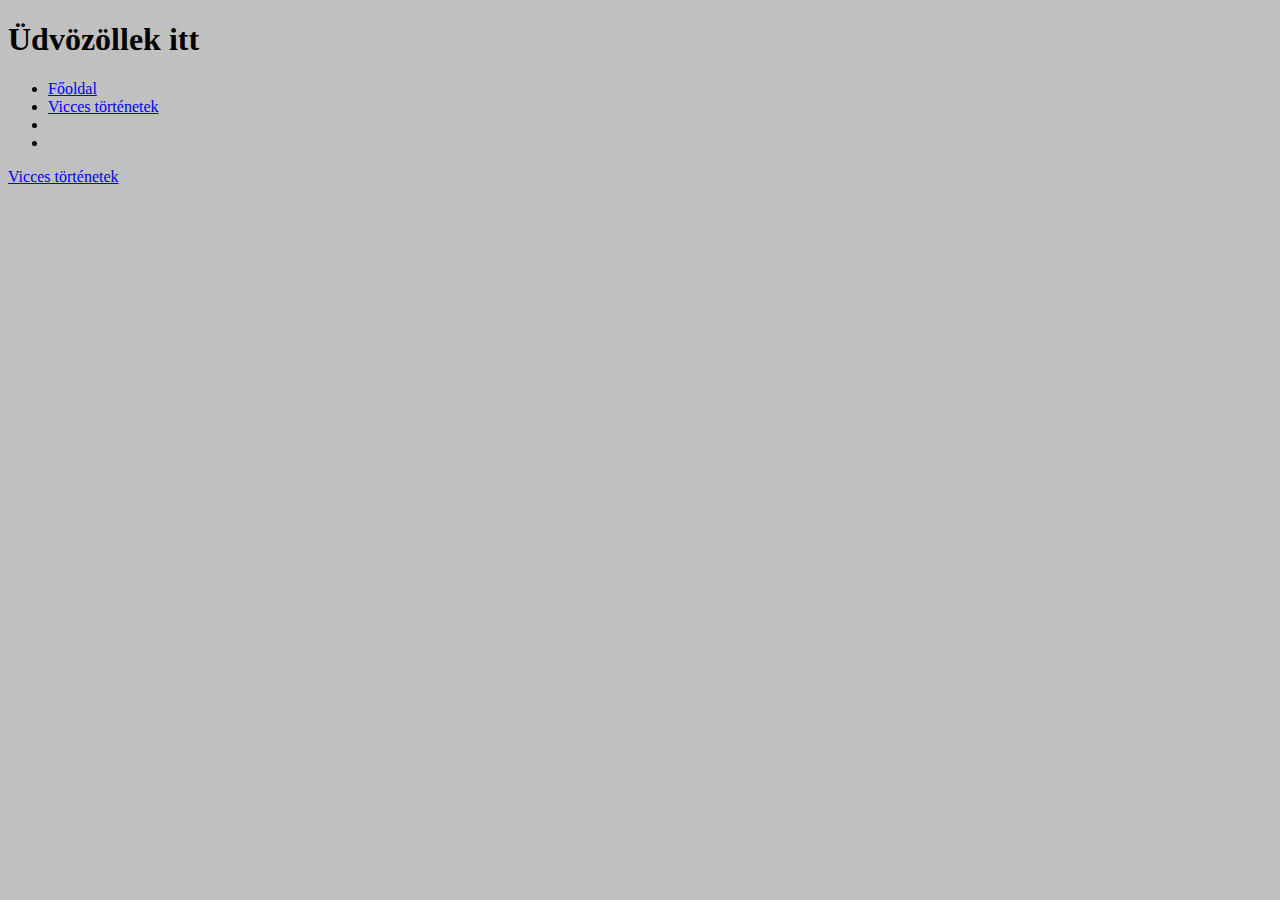
==== index.html @ 17242f5c "weboldalak létrehozása" ====
<!DOCTYPE html>
<html lang="hu">
<head>
    <meta charset="UTF-8">
    <meta http-equiv="X-UA-Compatible" content="IE=edge">
    <meta name="description" content="Cicás oldal">
  <meta name="keywords" content="Cica, Cicák, Cicusok, Kiscicák">
  <meta name="author" content="Kerék Ádám, Kertész Krisztán">
    <meta name="viewport" content="width=device-width, initial-scale=1.0">
    <link rel="stylesheet" href="style.css">
    <title>Kiscicák rajongói</title>
</head>
<body>
    <h1>Üdvözöllek itt</h1>
    <ul>
        <li><a href="index.html">Főoldal</a></li>
        <li><a href="viccestortenetek.html">Vicces történetek</a></li>
        <li><a href=""></a></li>
        <li><a href=""></a></li>
      </ul>
    <a href="viccestortenetek.html">Vicces történetek</a>
    
</body>
</html>
---- style.css ----
body{
    background-color: silver;
    
}
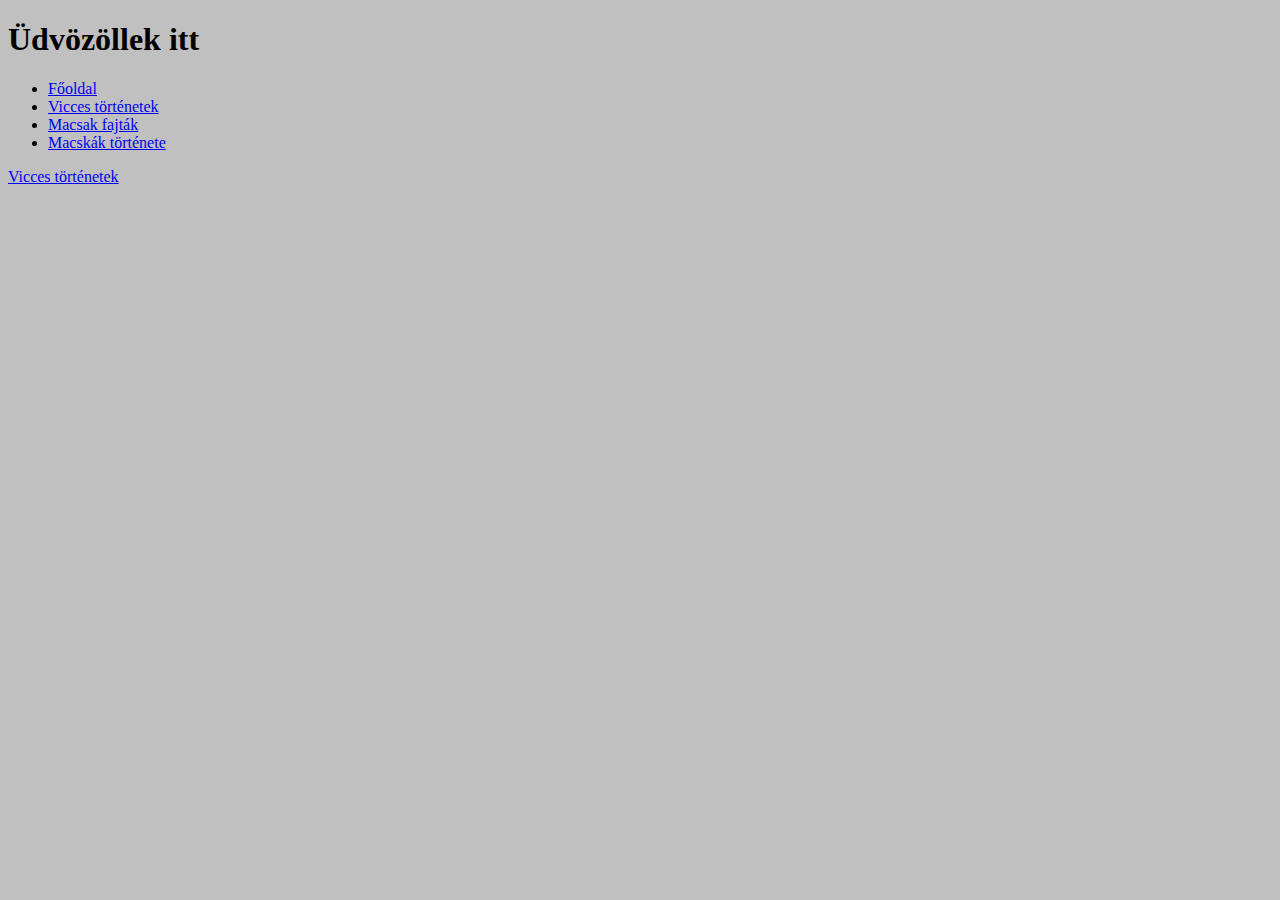
==== commit 7567f8fe: "Menü" ====
--- a/index.html
+++ b/index.html
@@ -15,8 +15,8 @@
     <ul>
         <li><a href="index.html">Főoldal</a></li>
         <li><a href="viccestortenetek.html">Vicces történetek</a></li>
-        <li><a href=""></a></li>
-        <li><a href=""></a></li>
+        <li><a href="macskafajtak.html">Macsak fajták</a></li>
+        <li><a href="macskaktortenete.html">Macskák története</a></li>
       </ul>
     <a href="viccestortenetek.html">Vicces történetek</a>
     
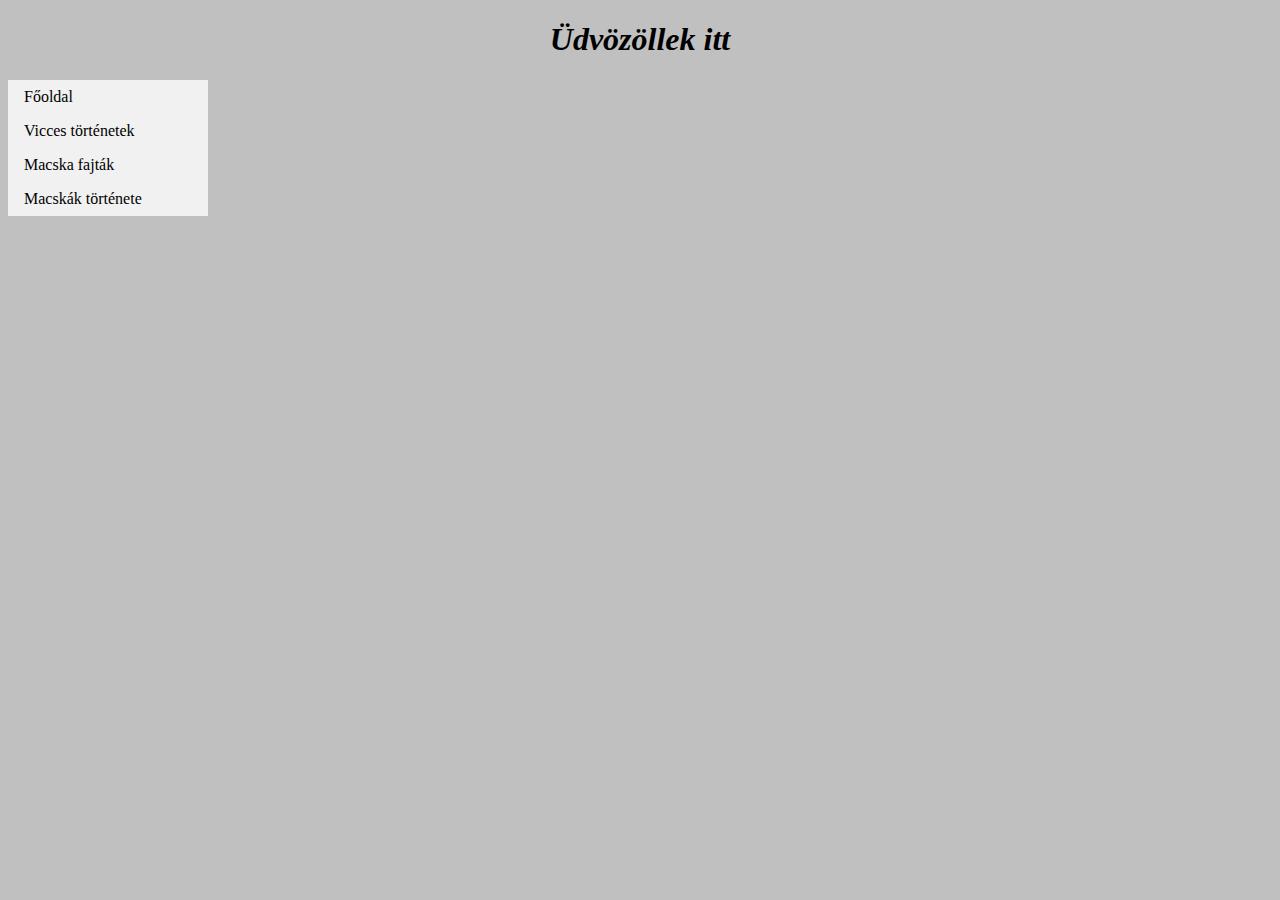
==== commit a675341f: "sas" ====
--- a/index.html
+++ b/index.html
@@ -12,13 +12,13 @@
 </head>
 <body>
     <h1>Üdvözöllek itt</h1>
-    <ul>
-        <li><a href="index.html">Főoldal</a></li>
-        <li><a href="viccestortenetek.html">Vicces történetek</a></li>
-        <li><a href="macskafajtak.html">Macsak fajták</a></li>
-        <li><a href="macskaktortenete.html">Macskák története</a></li>
-      </ul>
-    <a href="viccestortenetek.html">Vicces történetek</a>
+    <header><ul>
+      <li><a href="index.html">Főoldal</a></li>
+      <li><a href="viccestortenetek.html">Vicces történetek</a></li>
+      <li><a href="macskafajtak.html">Macska fajták</a></li>
+      <li><a href="macskaktortenete.html">Macskák története</a></li>
+  </ul></header>
+  
     
 </body>
 </html>--- a/style.css
+++ b/style.css
@@ -1,4 +1,40 @@
 body{
     background-color: silver;
-    
-}+
+}
+ul {
+    list-style-type: none;
+    margin: 0;
+    padding: 0;
+    width: 200px;
+    background-color: #f1f1f1;
+  }
+  
+  li a {
+    display: block;
+    color: #000;
+    padding: 8px 16px;
+    text-decoration: none;
+  }
+  
+  /* Change the link color on hover */
+  li a:hover {
+    background-color: #555;
+    color: white;
+  }
+  #macskaskep{
+    margin-right: 5%;
+    width: 25%;
+    height: 25%;
+    float: right;
+    border: 1px solid black;
+    box-shadow: 0 0 15 gray;
+  }
+  #video{
+    width: 60%;
+    height: 60%;
+  }
+  h1{
+    text-align: center;
+    font-style: italic;
+  }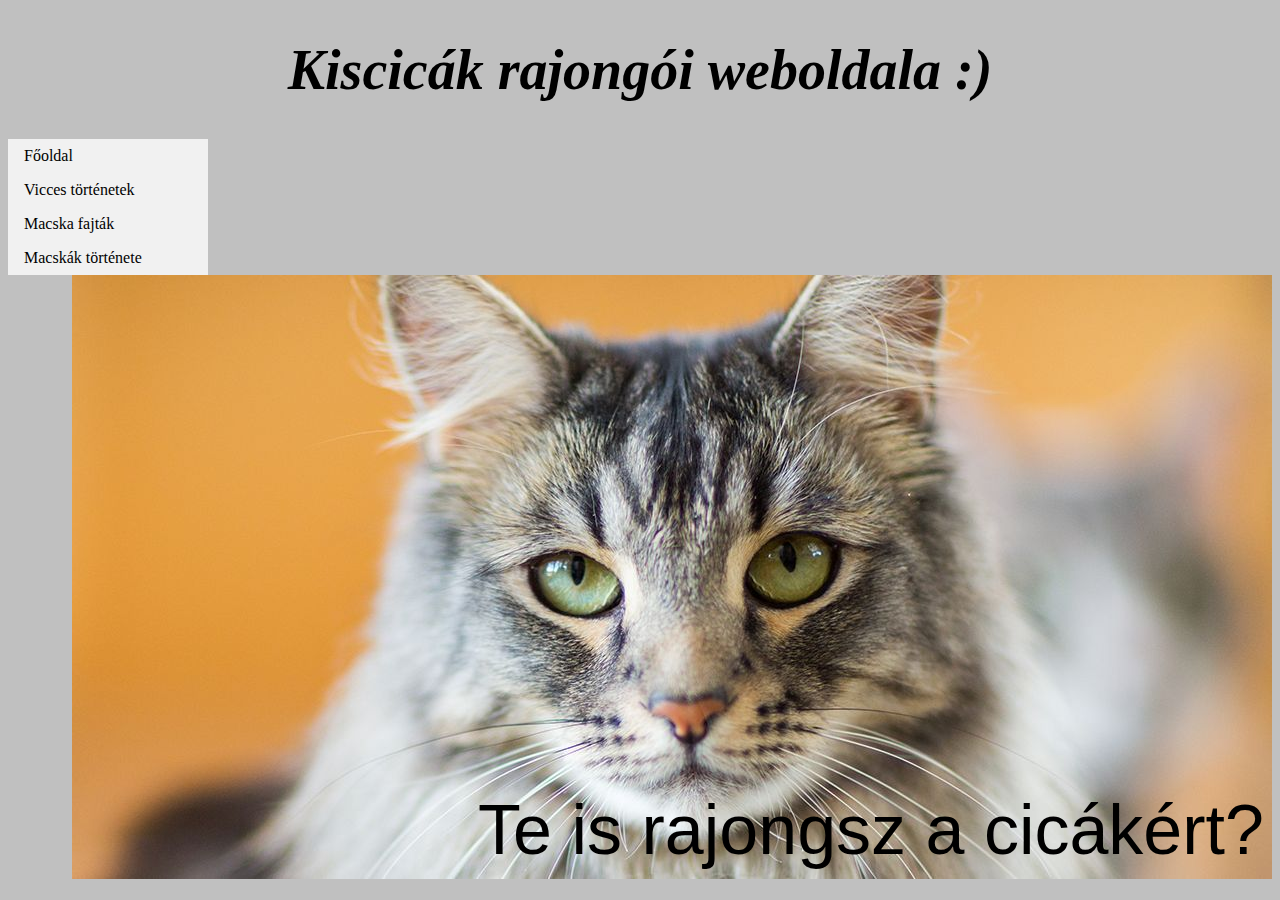
==== commit 5abca16c: "sas" ====
--- a/index.html
+++ b/index.html
@@ -11,13 +11,16 @@
     <title>Kiscicák rajongói</title>
 </head>
 <body>
-    <h1>Üdvözöllek itt</h1>
+    <h1>Kiscicák rajongói weboldala :)</h1>
     <header><ul>
       <li><a href="index.html">Főoldal</a></li>
       <li><a href="viccestortenetek.html">Vicces történetek</a></li>
       <li><a href="macskafajtak.html">Macska fajták</a></li>
       <li><a href="macskaktortenete.html">Macskák története</a></li>
   </ul></header>
+    <img id="fooldalkep" src="fooldal.jpg" alt="Szürke színű macska">
+    <p class="bottom-left">Te is rajongsz a cicákért?</p>
+    <p></p>
   
     
 </body>
--- a/style.css
+++ b/style.css
@@ -17,7 +17,6 @@
     text-decoration: none;
   }
   
-  /* Change the link color on hover */
   li a:hover {
     background-color: #555;
     color: white;
@@ -37,4 +36,15 @@
   h1{
     text-align: center;
     font-style: italic;
+    font-size: 350%;
+  }
+  #fooldalkep{
+    float: right;
+  }
+  .bottom-left {
+    position: absolute;
+    bottom: -40px;
+    right: 16px;
+    font-size: 70px;
+    font-family: 'Lucida Sans', 'Lucida Sans Regular', 'Lucida Grande', 'Lucida Sans Unicode', Geneva, Verdana, sans-serif;
   }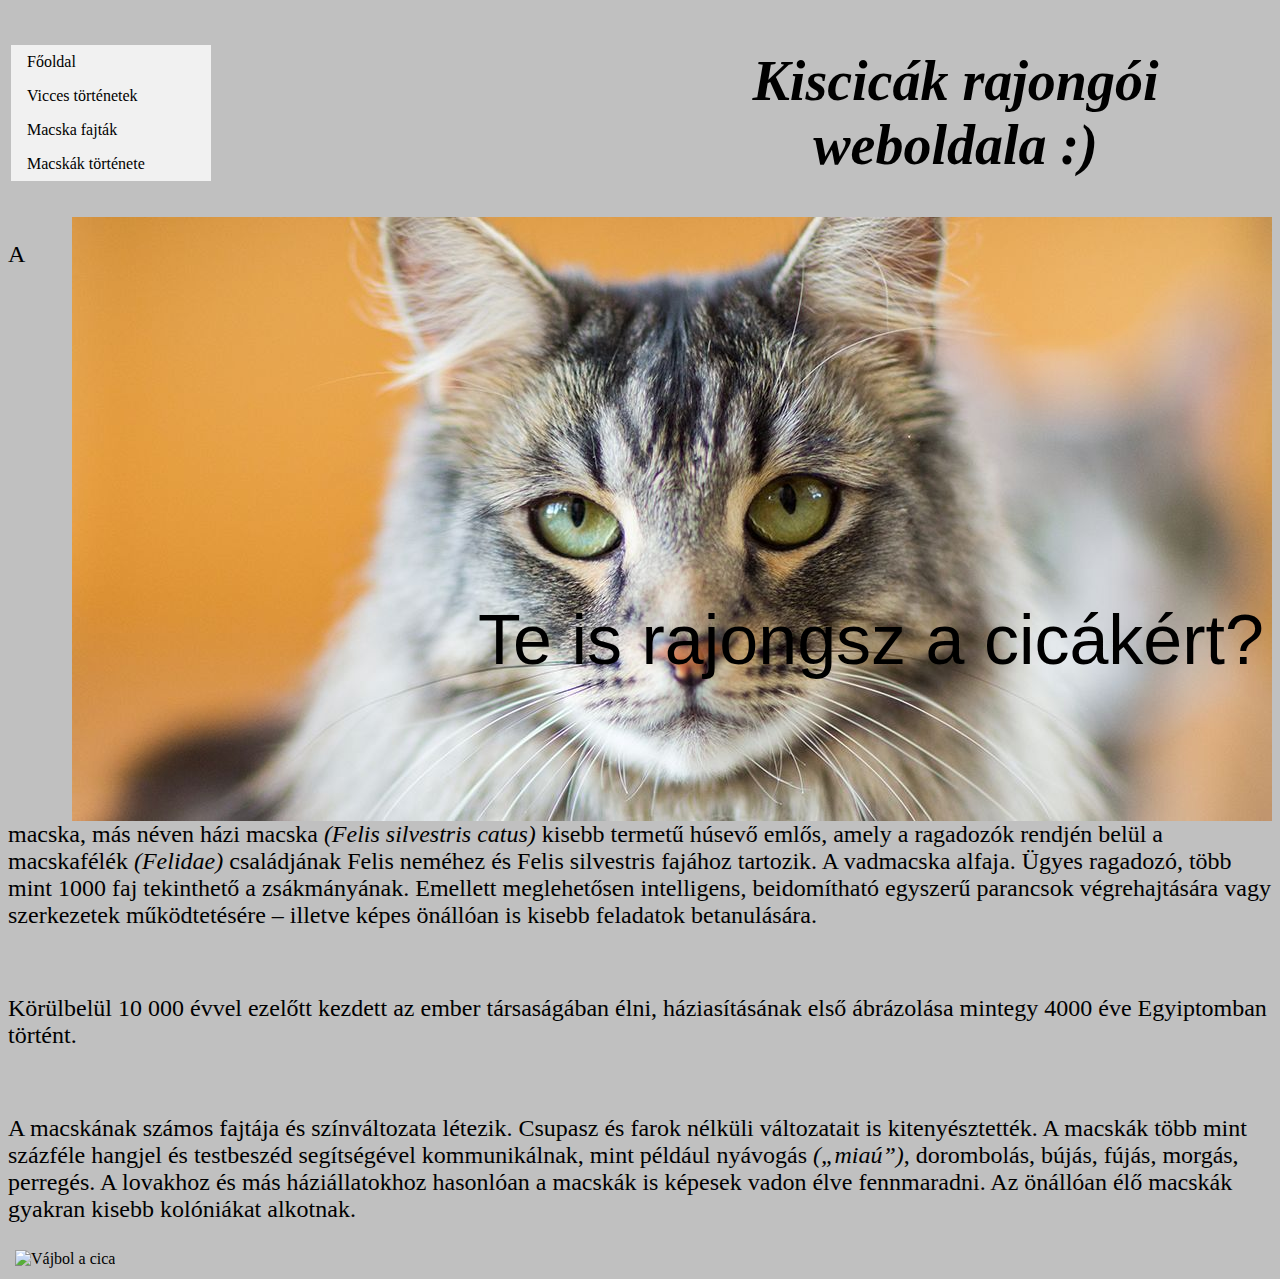
==== commit b7a4a5b9: "asas" ====
--- a/index.html
+++ b/index.html
@@ -11,17 +11,33 @@
     <title>Kiscicák rajongói</title>
 </head>
 <body>
-    <h1>Kiscicák rajongói weboldala :)</h1>
-    <header><ul>
-      <li><a href="index.html">Főoldal</a></li>
-      <li><a href="viccestortenetek.html">Vicces történetek</a></li>
-      <li><a href="macskafajtak.html">Macska fajták</a></li>
-      <li><a href="macskaktortenete.html">Macskák története</a></li>
-  </ul></header>
+  <header id="fejlec">  
+  <table>
+    <tr>
+      <td><ul>
+        <li><a href="index.html">Főoldal</a></li>
+        <li><a href="viccestortenetek.html">Vicces történetek</a></li>
+        <li><a href="macskafajtak.html">Macska fajták</a></li>
+        <li><a href="macskaktortenete.html">Macskák története</a></li>
+      </ul></td>
+      <td>
+        <h1>Kiscicák rajongói weboldala :)</h1>
+         </td>
+    </tr>
+  </table>
+</header>
     <img id="fooldalkep" src="fooldal.jpg" alt="Szürke színű macska">
     <p class="bottom-left">Te is rajongsz a cicákért?</p>
-    <p></p>
-  
-    
-</body>
+    <p class="foszoveg">A macska, más néven házi macska <span class="dolt">(Felis silvestris catus)</span> kisebb termetű húsevő emlős, amely a ragadozók rendjén belül a macskafélék <span class="dolt">(Felidae)</span> családjának Felis neméhez és Felis silvestris fajához tartozik. A vadmacska alfaja. Ügyes ragadozó, több mint 1000 faj tekinthető a zsákmányának. Emellett meglehetősen intelligens, beidomítható egyszerű parancsok végrehajtására vagy szerkezetek működtetésére – illetve képes önállóan is kisebb feladatok betanulására.</p>
+    <br>
+    <p class="foszoveg">Körülbelül 10 000 évvel ezelőtt kezdett az ember társaságában élni, háziasításának első ábrázolása mintegy 4000 éve Egyiptomban történt.</p>
+    <br>
+    <p class="foszoveg">A macskának számos fajtája és színváltozata létezik. Csupasz és farok nélküli változatait is kitenyésztették. A macskák több mint százféle hangjel és testbeszéd segítségével kommunikálnak, mint például nyávogás <span class="dolt">(„miaú”)</span>, dorombolás, bújás, fújás, morgás, perregés. A lovakhoz és más háziállatokhoz hasonlóan a macskák is képesek vadon élve fennmaradni. Az önállóan élő macskák gyakran kisebb kolóniákat alkotnak.</p>
+    <table>
+      <tr>
+        <td></td>
+        <td><img src="vibingcat.gif" alt="Vájbol a cica"></td>
+      </tr>
+    </table>
+  </body>
 </html>--- a/style.css
+++ b/style.css
@@ -43,8 +43,20 @@
   }
   .bottom-left {
     position: absolute;
-    bottom: -40px;
+    bottom: 150px;
     right: 16px;
     font-size: 70px;
     font-family: 'Lucida Sans', 'Lucida Sans Regular', 'Lucida Grande', 'Lucida Sans Unicode', Geneva, Verdana, sans-serif;
-  }+  }
+  .foszoveg{
+    font-size: x-large;
+  }
+  #fejlec{
+    border-style: solid 1px black;
+  }
+  #fejlec td{
+    width: 50%;
+  }
+  .dolt{
+    font-style: italic;
+  }  
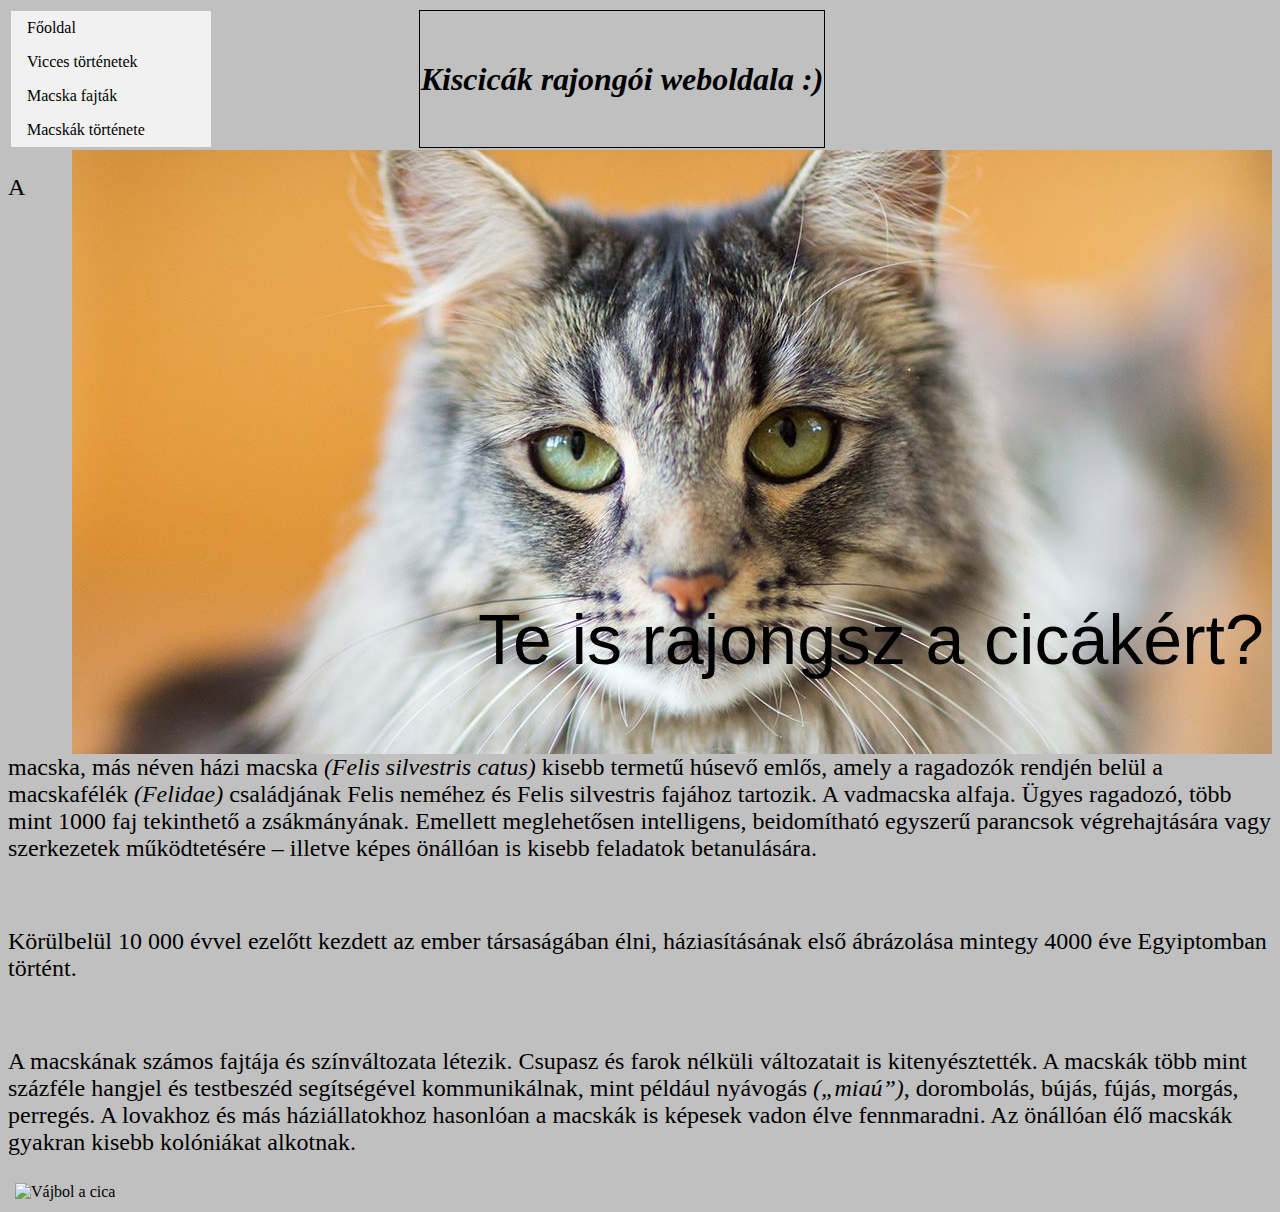
==== commit ab581274: "sassika" ====
--- a/index.html
+++ b/index.html
@@ -11,7 +11,7 @@
     <title>Kiscicák rajongói</title>
 </head>
 <body>
-  <header id="fejlec">  
+  <header class="fejlec">  
   <table>
     <tr>
       <td><ul>
@@ -20,8 +20,8 @@
         <li><a href="macskafajtak.html">Macska fajták</a></li>
         <li><a href="macskaktortenete.html">Macskák története</a></li>
       </ul></td>
-      <td>
-        <h1>Kiscicák rajongói weboldala :)</h1>
+      <td class="jobbcim">
+        <h1 class="cim">Kiscicák rajongói weboldala :)</h1>
          </td>
     </tr>
   </table>
--- a/style.css
+++ b/style.css
@@ -33,10 +33,13 @@
     width: 60%;
     height: 60%;
   }
-  h1{
+.cim{
     text-align: center;
     font-style: italic;
-    font-size: 350%;
+}
+.jobbcim {
+  width: 70%;
+  border: 1px solid black;
   }
   #fooldalkep{
     float: right;
@@ -51,12 +54,22 @@
   .foszoveg{
     font-size: x-large;
   }
-  #fejlec{
-    border-style: solid 1px black;
-  }
-  #fejlec td{
+  .fejlec td{
     width: 50%;
   }
   .dolt{
     font-style: italic;
   }  
+  .macskakepek{
+    width: 400px;
+    height: 300px;
+  }
+  #macskafajtak tr td{
+    text-align: center;
+    border: 2px solid black;
+    border-collapse: collapse;
+    text-align: center;
+    color:rgb(80, 49, 41);
+    font-weight: bold;
+    font-size: larger;
+  }
